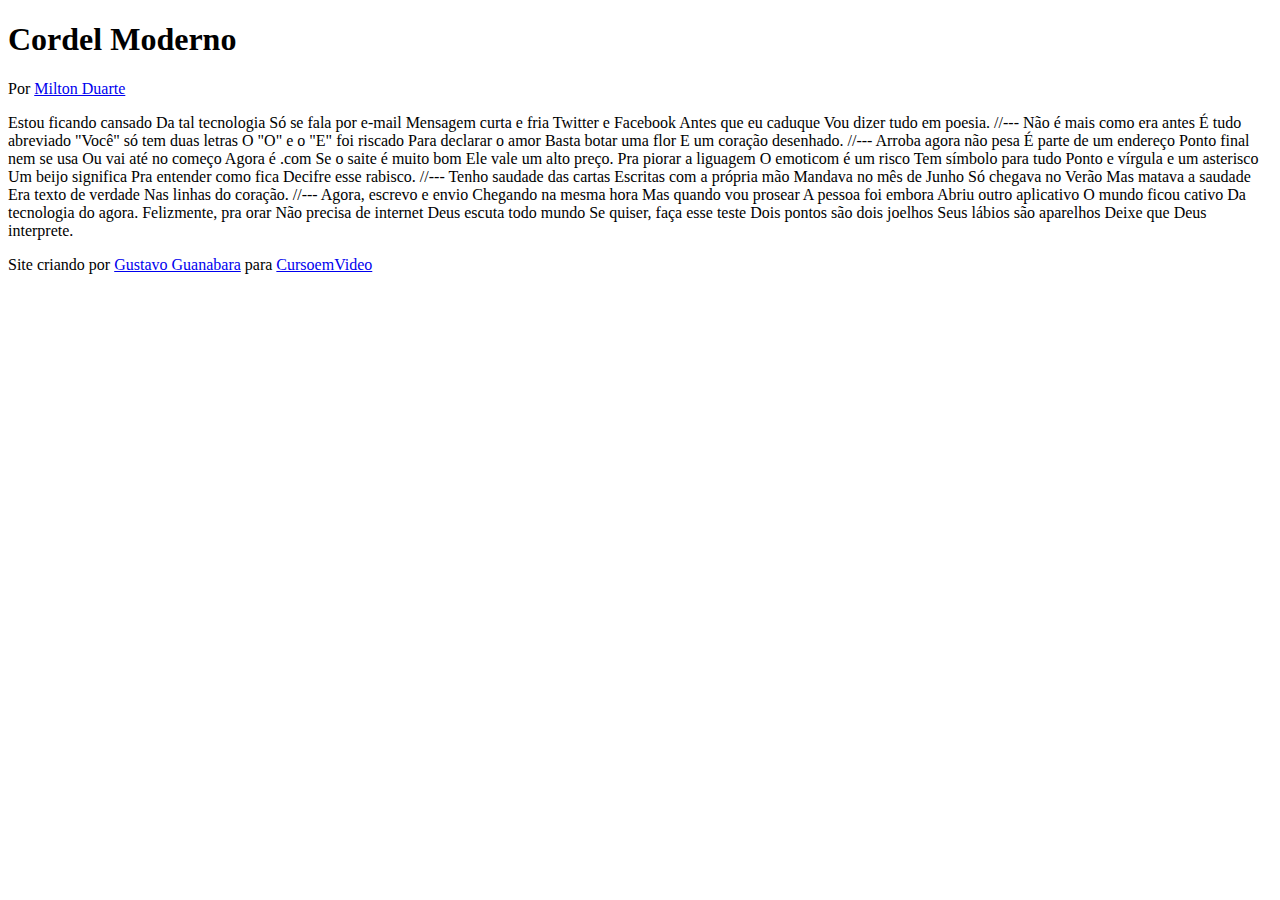
==== exercicios/desafio012/index.html @ 5134805f "primeira parte do desafio 12" ====
<!DOCTYPE html>
<html lang="pt-br">
<head>
    <meta charset="UTF-8">
    <meta http-equiv="X-UA-Compatible" content="IE=edge">
    <meta name="viewport" content="width=device-width, initial-scale=1.0">
    <title>Cordel Moderno</title>
    <link rel="stylesheet" href="style.css">
</head>
<body>
    <header>

        <h1>
            Cordel Moderno
        </h1>

        <p>
            Por <a target="_blank" href="https://www.recantodasletras.com.br/poesias/3186743">Milton Duarte</a>
        </p>
        
    </header>

    Estou ficando cansado
    Da tal tecnologia
    Só se fala por e-mail
    Mensagem curta e fria
    Twitter e Facebook
    Antes que eu caduque
    Vou dizer tudo em poesia.

    //---

    Não é mais como era antes
    É tudo abreviado
    "Você" só tem duas letras
    O "O" e o "E" foi riscado
    Para declarar o amor
    Basta botar uma flor
    E um coração desenhado.

    //---

    Arroba agora não pesa
    É parte de um endereço
    Ponto final nem se usa
    Ou vai até no começo
    Agora é .com
    Se o saite é muito bom
    Ele vale um alto preço.

    Pra piorar a liguagem
    O emoticom é um risco
    Tem símbolo para tudo
    Ponto e vírgula e um asterisco
    Um beijo significa
    Pra entender como fica
    Decifre esse rabisco.

    //---

    Tenho saudade das cartas
    Escritas com a própria mão
    Mandava no mês de Junho
    Só chegava no Verão
    Mas matava a saudade
    Era texto de verdade
    Nas linhas do coração.

    //---

    Agora, escrevo e envio
    Chegando na mesma hora
    Mas quando vou prosear
    A pessoa foi embora
    Abriu outro aplicativo
    O mundo ficou cativo
    Da tecnologia do agora.

    Felizmente, pra orar
    Não precisa de internet
    Deus escuta todo mundo
    Se quiser, faça esse teste
    Dois pontos são dois joelhos
    Seus lábios são aparelhos
    Deixe que Deus interprete.
    <footer>
        <p>Site criando por <a target="_blank" href="https://github.com/gustavoguanabara" >Gustavo Guanabara</a> para <a target="_blank" href="https://www.youtube.com/c/CursoemV%C3%ADdeo">CursoemVideo</a></p>
    </footer>
</body>
</html>
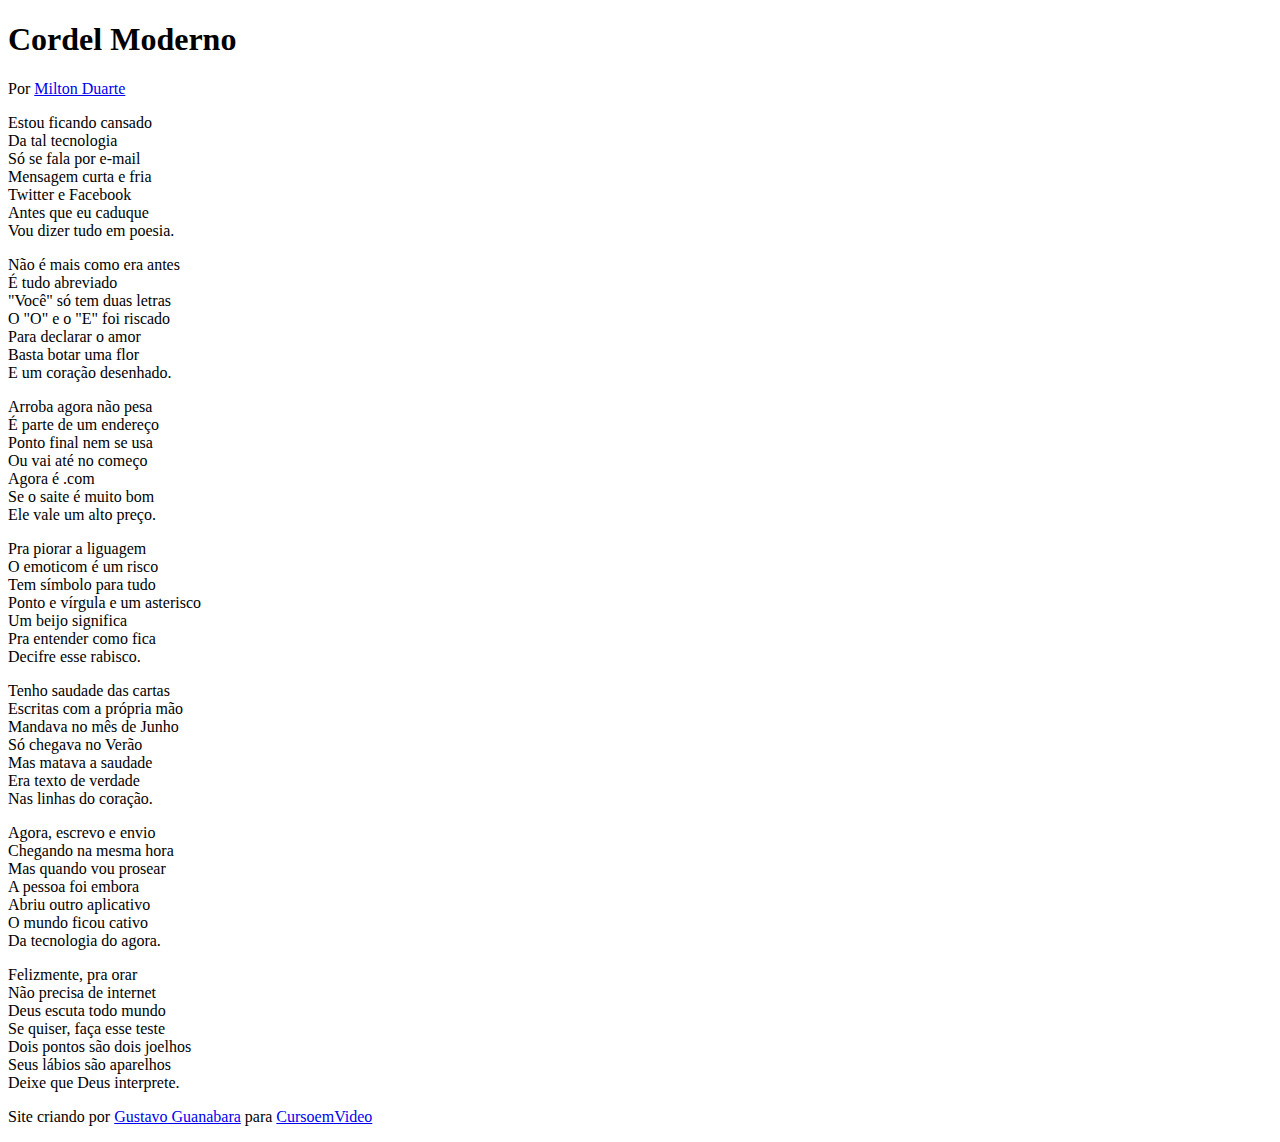
==== commit f6d84704: "finalização do HTML" ====
--- a/exercicios/desafio012/index.html
+++ b/exercicios/desafio012/index.html
@@ -20,69 +20,86 @@
         
     </header>
 
-    Estou ficando cansado
-    Da tal tecnologia
-    Só se fala por e-mail
-    Mensagem curta e fria
-    Twitter e Facebook
-    Antes que eu caduque
-    Vou dizer tudo em poesia.
+    <section>
+        <p>
+            Estou ficando cansado <br>
+            Da tal tecnologia <br>
+            Só se fala por e-mail <br>
+            Mensagem curta e fria <br>
+            Twitter e Facebook <br>
+            Antes que eu caduque <br>
+            Vou dizer tudo em poesia.
+        </p>
+    </section>
 
-    //---
+    <section>
+        <p>
+            Não é mais como era antes <br>
+            É tudo abreviado <br>
+            "Você" só tem duas letras <br>
+            O "O" e o "E" foi riscado <br>
+            Para declarar o amor <br>
+            Basta botar uma flor <br>
+            E um coração desenhado.
+        </p>
+    </section>
 
-    Não é mais como era antes
-    É tudo abreviado
-    "Você" só tem duas letras
-    O "O" e o "E" foi riscado
-    Para declarar o amor
-    Basta botar uma flor
-    E um coração desenhado.
+    <section>
+        <p>
+            Arroba agora não pesa <br>
+            É parte de um endereço <br>
+            Ponto final nem se usa <br>
+            Ou vai até no começo <br>
+            Agora é .com <br>
+            Se o saite é muito bom <br>
+            Ele vale um alto preço.
+        </p>
+    
 
-    //---
+        <p>
+            Pra piorar a liguagem <br>
+            O emoticom é um risco <br>
+            Tem símbolo para tudo <br>
+            Ponto e vírgula e um asterisco <br>
+            Um beijo significa <br>
+            Pra entender como fica <br>
+            Decifre esse rabisco.
+        </p>
+    </section>
 
-    Arroba agora não pesa
-    É parte de um endereço
-    Ponto final nem se usa
-    Ou vai até no começo
-    Agora é .com
-    Se o saite é muito bom
-    Ele vale um alto preço.
+    <section>
+        <p>
+            Tenho saudade das cartas <br>
+            Escritas com a própria mão <br>
+            Mandava no mês de Junho <br>
+            Só chegava no Verão <br>
+            Mas matava a saudade <br>
+            Era texto de verdade <br>
+            Nas linhas do coração.
+        </p>
+    </section>
 
-    Pra piorar a liguagem
-    O emoticom é um risco
-    Tem símbolo para tudo
-    Ponto e vírgula e um asterisco
-    Um beijo significa
-    Pra entender como fica
-    Decifre esse rabisco.
-
-    //---
-
-    Tenho saudade das cartas
-    Escritas com a própria mão
-    Mandava no mês de Junho
-    Só chegava no Verão
-    Mas matava a saudade
-    Era texto de verdade
-    Nas linhas do coração.
-
-    //---
-
-    Agora, escrevo e envio
-    Chegando na mesma hora
-    Mas quando vou prosear
-    A pessoa foi embora
-    Abriu outro aplicativo
-    O mundo ficou cativo
-    Da tecnologia do agora.
-
-    Felizmente, pra orar
-    Não precisa de internet
-    Deus escuta todo mundo
-    Se quiser, faça esse teste
-    Dois pontos são dois joelhos
-    Seus lábios são aparelhos
-    Deixe que Deus interprete.
+    <section>
+                <p>
+                    Agora, escrevo e envio <br>
+                    Chegando na mesma hora <br>
+                    Mas quando vou prosear <br>
+                    A pessoa foi embora <br>
+                    Abriu outro aplicativo <br>
+                    O mundo ficou cativo <br>
+                    Da tecnologia do agora.
+                </p>
+        
+                <p>
+                    Felizmente, pra orar <br>
+                    Não precisa de internet <br>
+                    Deus escuta todo mundo <br>
+                    Se quiser, faça esse teste <br>
+                    Dois pontos são dois joelhos <br>
+                    Seus lábios são aparelhos<br>
+                    Deixe que Deus interprete.
+                </p>
+    </section>
     <footer>
         <p>Site criando por <a target="_blank" href="https://github.com/gustavoguanabara" >Gustavo Guanabara</a> para <a target="_blank" href="https://www.youtube.com/c/CursoemV%C3%ADdeo">CursoemVideo</a></p>
     </footer>
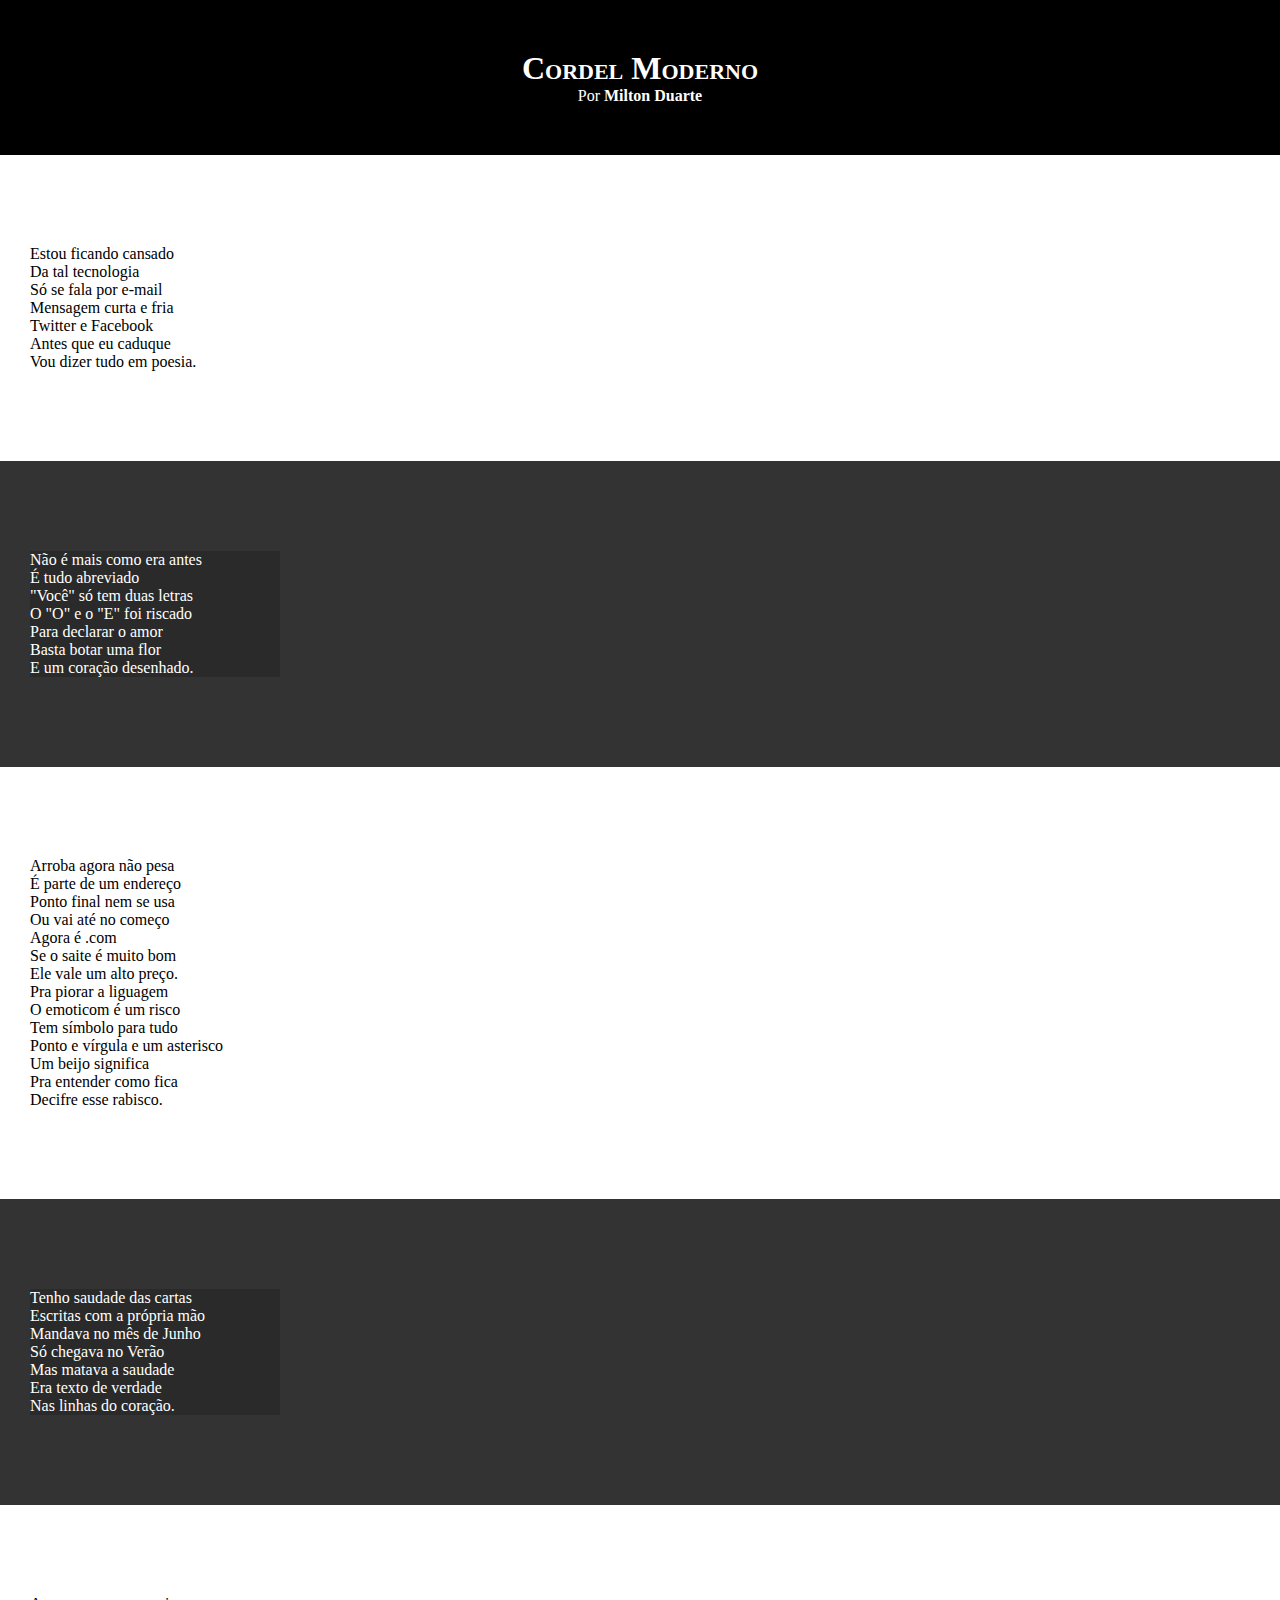
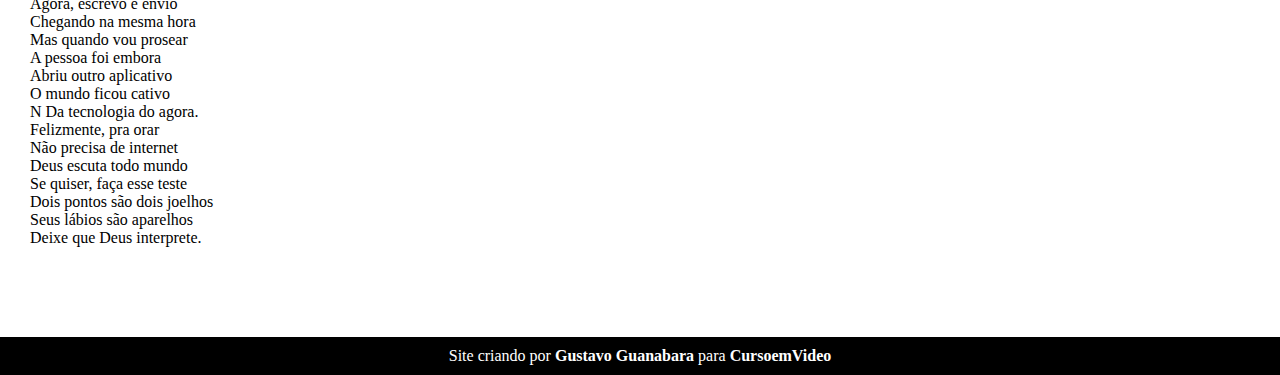
==== commit fc183653: "início do  CSS" ====
--- a/exercicios/desafio012/index.html
+++ b/exercicios/desafio012/index.html
@@ -20,7 +20,7 @@
         
     </header>
 
-    <section>
+    <section class="normal">
         <p>
             Estou ficando cansado <br>
             Da tal tecnologia <br>
@@ -32,7 +32,7 @@
         </p>
     </section>
 
-    <section>
+    <section class="imagem">
         <p>
             Não é mais como era antes <br>
             É tudo abreviado <br>
@@ -44,7 +44,7 @@
         </p>
     </section>
 
-    <section>
+    <section class="normal">
         <p>
             Arroba agora não pesa <br>
             É parte de um endereço <br>
@@ -67,7 +67,7 @@
         </p>
     </section>
 
-    <section>
+    <section class="imagem">
         <p>
             Tenho saudade das cartas <br>
             Escritas com a própria mão <br>
@@ -79,26 +79,26 @@
         </p>
     </section>
 
-    <section>
-                <p>
-                    Agora, escrevo e envio <br>
-                    Chegando na mesma hora <br>
-                    Mas quando vou prosear <br>
-                    A pessoa foi embora <br>
-                    Abriu outro aplicativo <br>
-                    O mundo ficou cativo <br>
-                    Da tecnologia do agora.
-                </p>
-        
-                <p>
-                    Felizmente, pra orar <br>
-                    Não precisa de internet <br>
-                    Deus escuta todo mundo <br>
-                    Se quiser, faça esse teste <br>
-                    Dois pontos são dois joelhos <br>
-                    Seus lábios são aparelhos<br>
-                    Deixe que Deus interprete.
-                </p>
+    <section class="normal">
+        <p>
+            Agora, escrevo e envio <br>
+            Chegando na mesma hora <br>
+            Mas quando vou prosear <br>
+            A pessoa foi embora <br>
+            Abriu outro aplicativo <br>
+            O mundo ficou cativo <br>N
+            Da tecnologia do agora.
+        </p>
+
+        <p>
+            Felizmente, pra orar <br>
+            Não precisa de internet <br>
+            Deus escuta todo mundo <br>
+            Se quiser, faça esse teste <br>
+            Dois pontos são dois joelhos <br>
+            Seus lábios são aparelhos<br>
+            Deixe que Deus interprete.
+        </p>
     </section>
     <footer>
         <p>Site criando por <a target="_blank" href="https://github.com/gustavoguanabara" >Gustavo Guanabara</a> para <a target="_blank" href="https://www.youtube.com/c/CursoemV%C3%ADdeo">CursoemVideo</a></p>
--- a/exercicios/desafio012/style.css
+++ b/exercicios/desafio012/style.css
@@ -0,0 +1,66 @@
+@charset "UTF-8";
+
+*{
+    margin: 0px;
+    padding: 0px;
+}
+
+html, body {
+    min-height: 100vh;
+    background-color: darkgrey;
+}
+
+header {
+    background-color: black;
+    color: white;
+    text-align: center;
+    
+}
+
+header > h1{
+    padding-top: 50px;
+    font-variant: small-caps;
+}
+
+header > p{
+    padding-bottom: 50px;
+}
+
+a{
+    color: white;
+    text-decoration: none;
+    font-weight: bolder;
+}
+
+a:hover{
+    text-decoration: underline;
+
+}
+
+section{
+    padding-top: 10vh;
+    padding-bottom: 10vh;
+    padding-left: 30px;
+}
+
+section.normal{
+    background-color: white;
+    color: black;
+}
+
+section.imagem{
+    background-color: rgb(51, 51, 51);
+    color: white;
+}
+section.imagem > p {
+    background-color: rgba(0, 0, 0, 0.178);
+    width: 250px;
+}
+
+
+footer{
+    background-color: black;
+    color: white;
+    text-align: center;
+    padding: 10px;
+}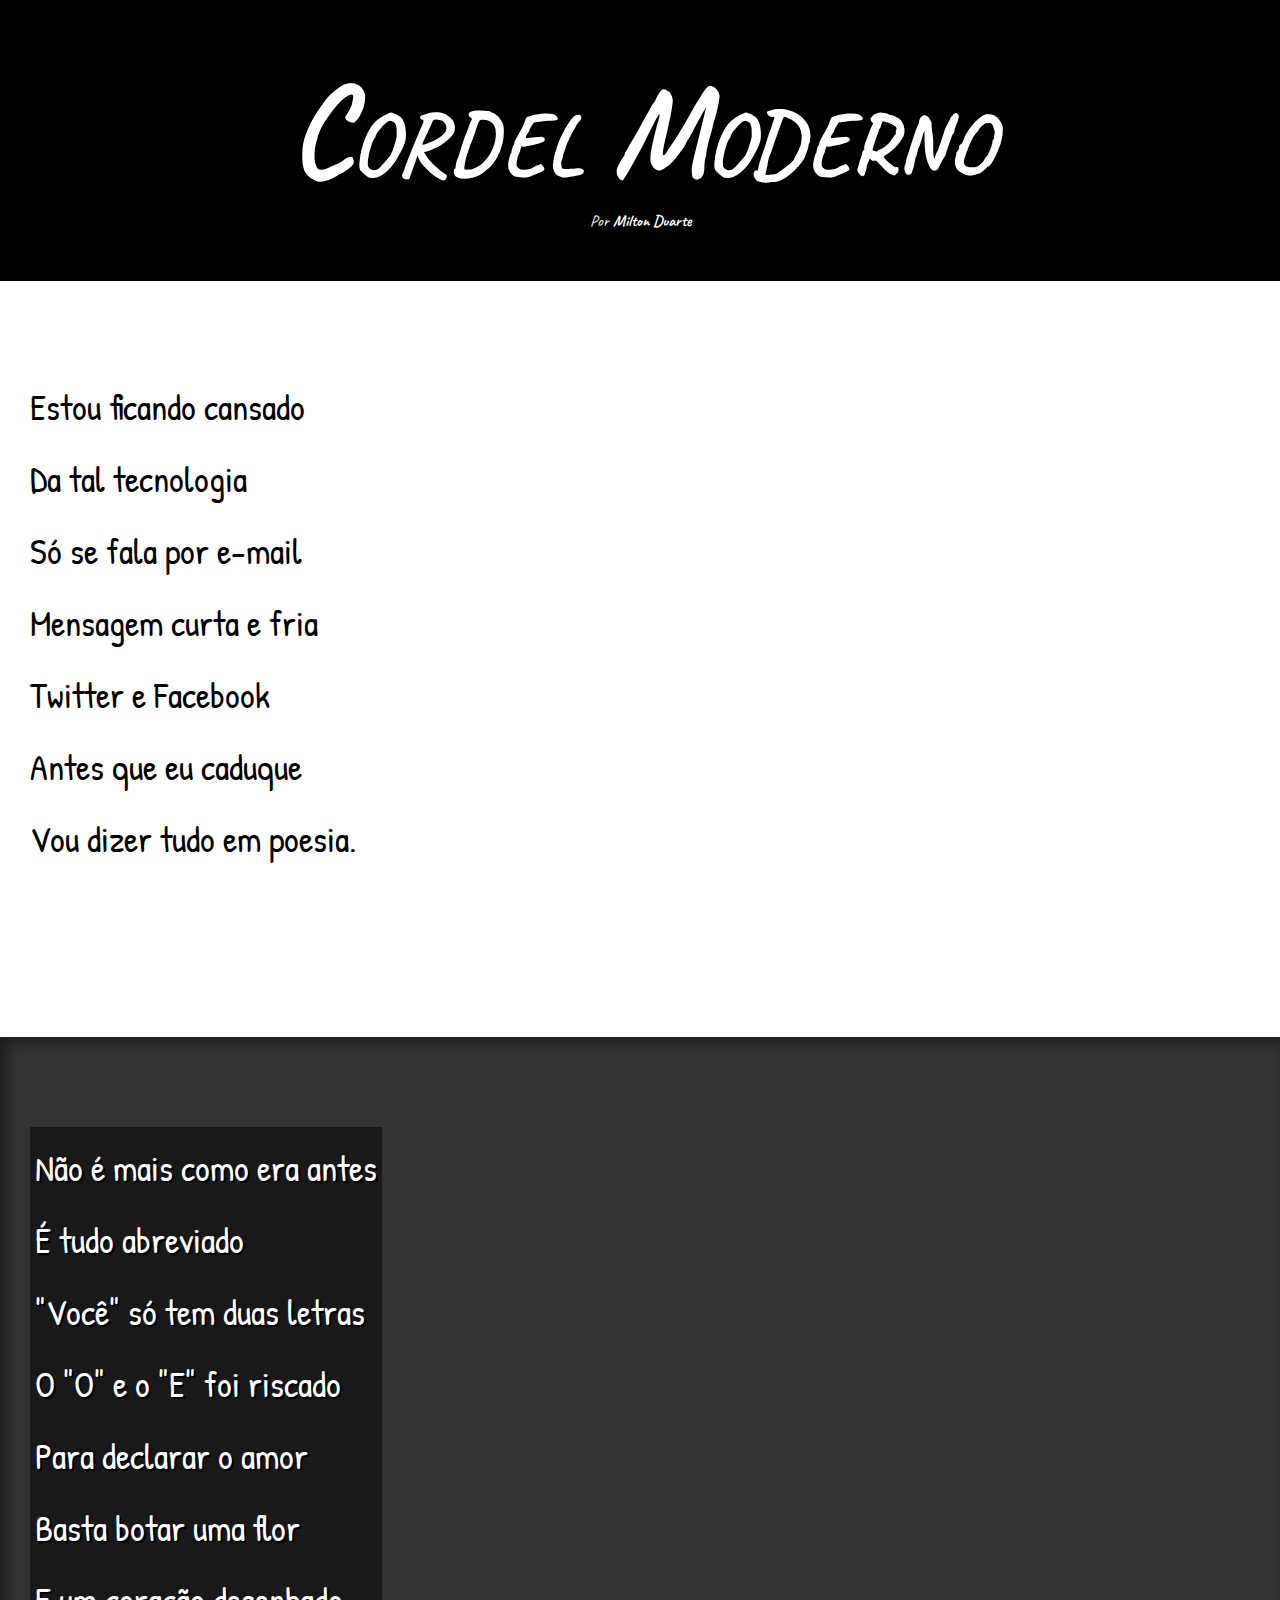
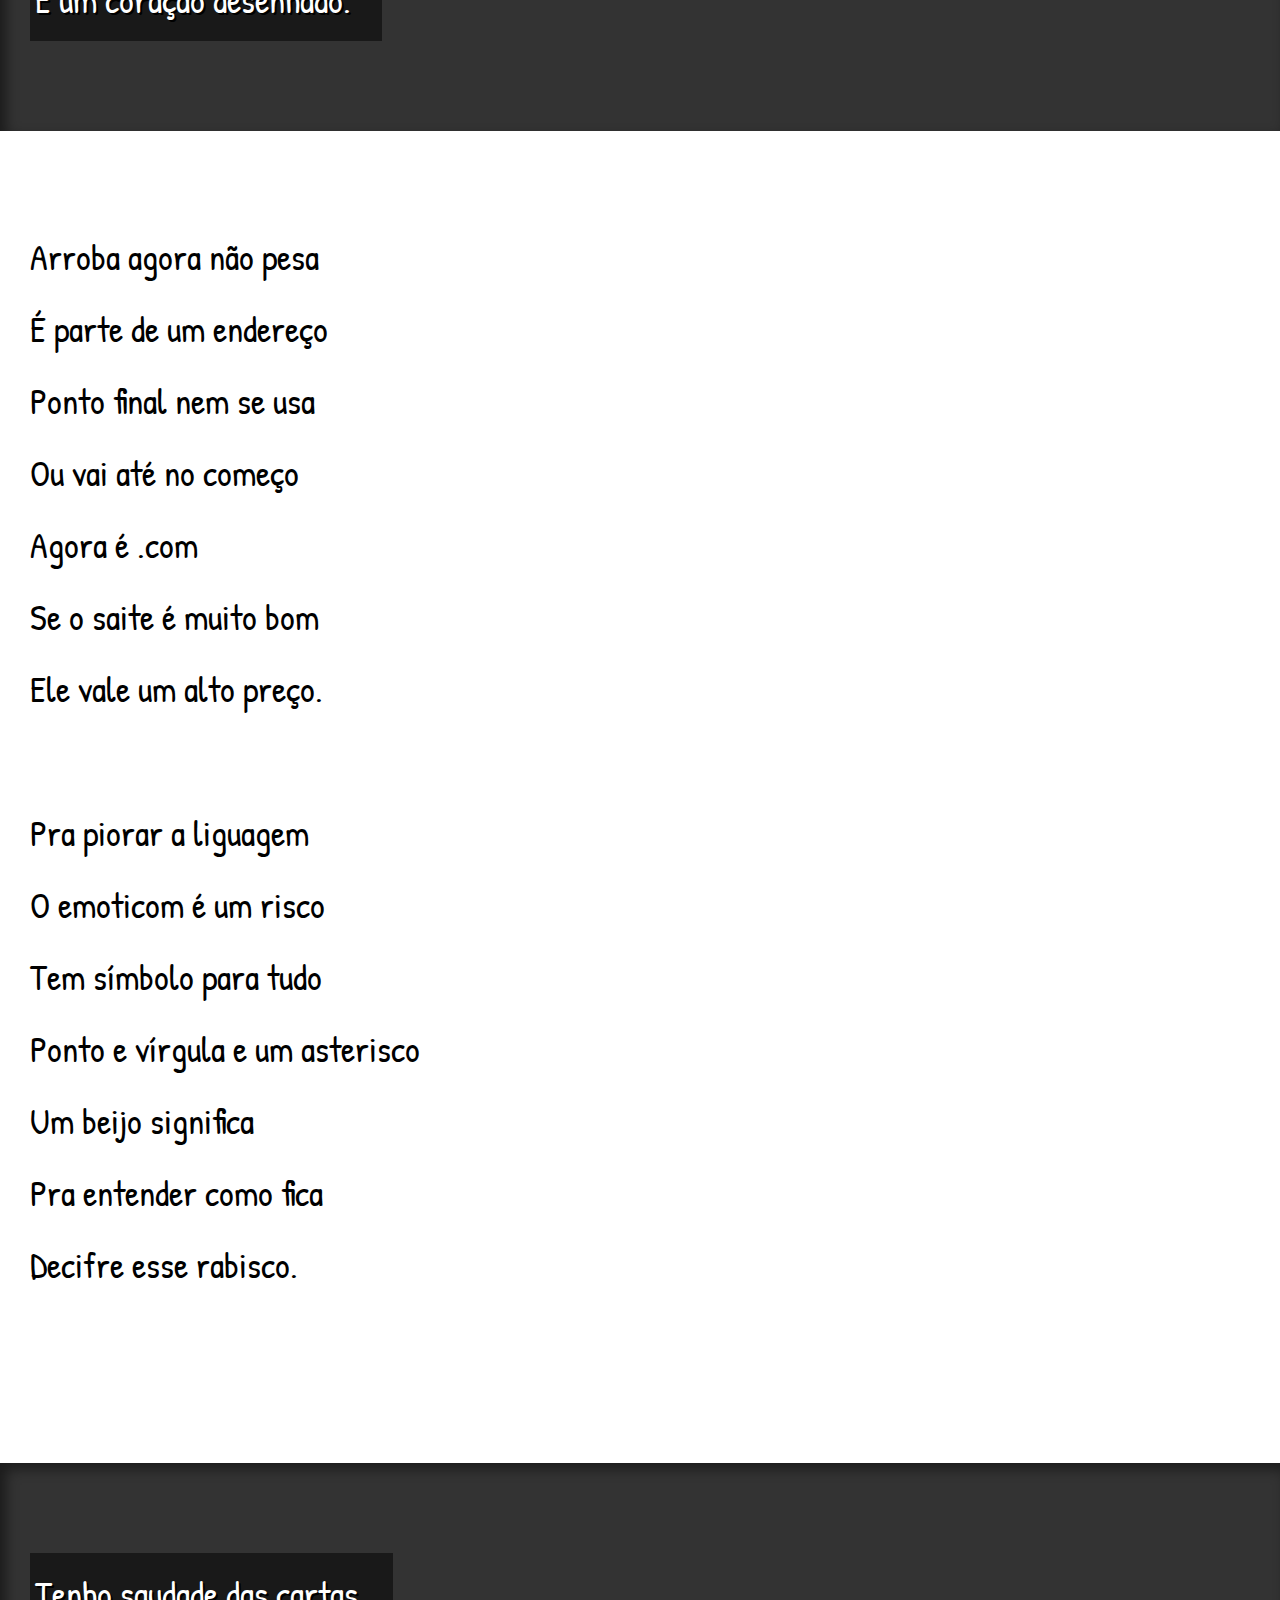
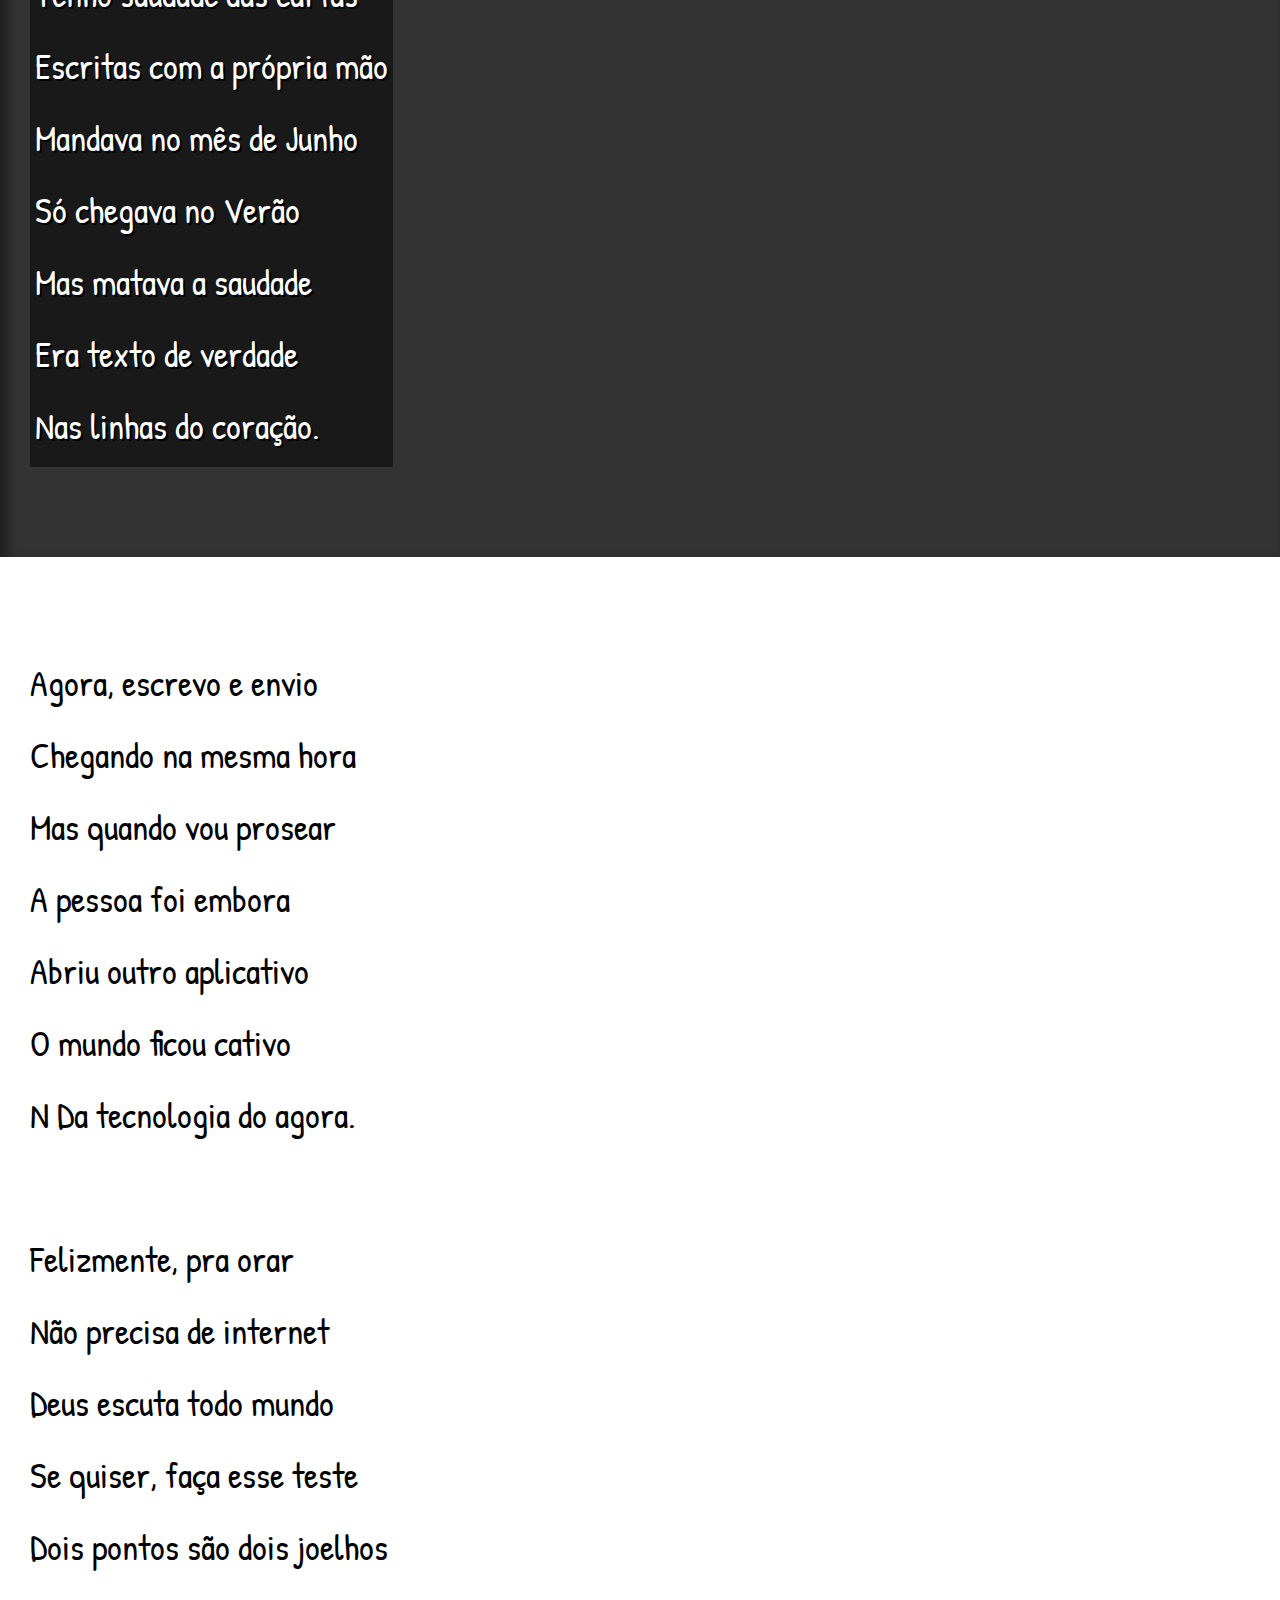
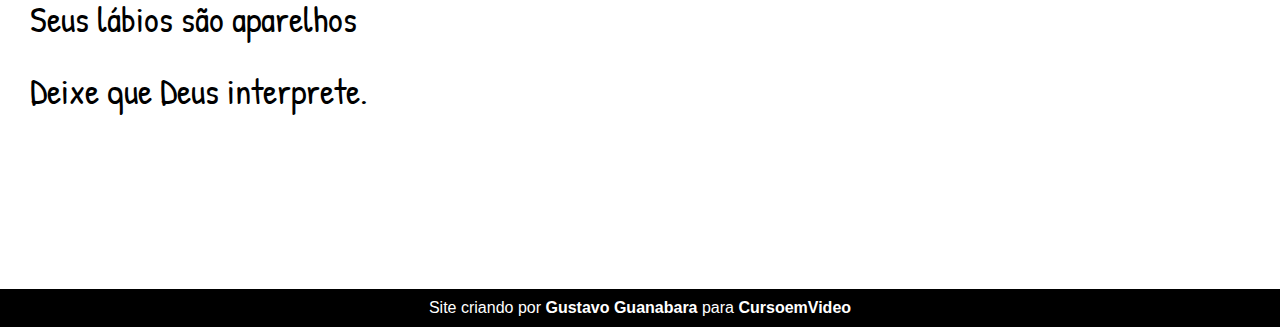
==== commit f22e6931: "desafio 12 efeito parallax" ====
--- a/exercicios/desafio012/index.html
+++ b/exercicios/desafio012/index.html
@@ -32,7 +32,7 @@
         </p>
     </section>
 
-    <section class="imagem">
+    <section class="imagem" id="img01">
         <p>
             Não é mais como era antes <br>
             É tudo abreviado <br>
@@ -67,7 +67,7 @@
         </p>
     </section>
 
-    <section class="imagem">
+    <section class="imagem" id="img02">
         <p>
             Tenho saudade das cartas <br>
             Escritas com a própria mão <br>
--- a/exercicios/desafio012/style.css
+++ b/exercicios/desafio012/style.css
@@ -1,25 +1,37 @@
 @charset "UTF-8";
+
+@import url('https://fonts.googleapis.com/css2?family=Caveat&family=Patrick+Hand&display=swap');
+
+:root {
+    --fonte1: Verdana, Geneva, Tahoma, sans-serif;
+    --fonte2: 'Caveat', cursive;
+    --fonte3: 'Patrick Hand', cursive;
+}
 
 *{
     margin: 0px;
     padding: 0px;
+    font-size: 1em;
 }
 
 html, body {
     min-height: 100vh;
     background-color: darkgrey;
+    font-family: var(--fonte1);
 }
 
 header {
     background-color: black;
     color: white;
     text-align: center;
+    font-family: var(--fonte2);
     
 }
 
 header > h1{
     padding-top: 50px;
     font-variant: small-caps;
+    font-size: 10vw;
 }
 
 header > p{
@@ -41,6 +53,14 @@
     padding-top: 10vh;
     padding-bottom: 10vh;
     padding-left: 30px;
+    line-height: 2em;
+    font-family: var(--fonte3);
+    font-size: 4vh;
+
+}
+
+section > p {
+    padding-bottom: 2em;
 }
 
 section.normal{
@@ -51,10 +71,27 @@
 section.imagem{
     background-color: rgb(51, 51, 51);
     color: white;
+    box-shadow: inset 6px 6px 13px 0px rgba(0, 0, 0, 0.473);
+    background-size: cover;
+    background-attachment: fixed;
 }
+
 section.imagem > p {
-    background-color: rgba(0, 0, 0, 0.178);
-    width: 250px;
+    display: inline-block;
+    padding: 5px;
+    background-color: rgba(0, 0, 0, 0.500);
+    text-shadow: 2px 2px 0px black;
+}
+
+section#img01{
+    background-image: url(imagens/background001.jpg);
+    background-position: right center;
+}
+
+
+
+section#img02{
+    background-image: url(imagens/background002.jpg);
 }
 
 
